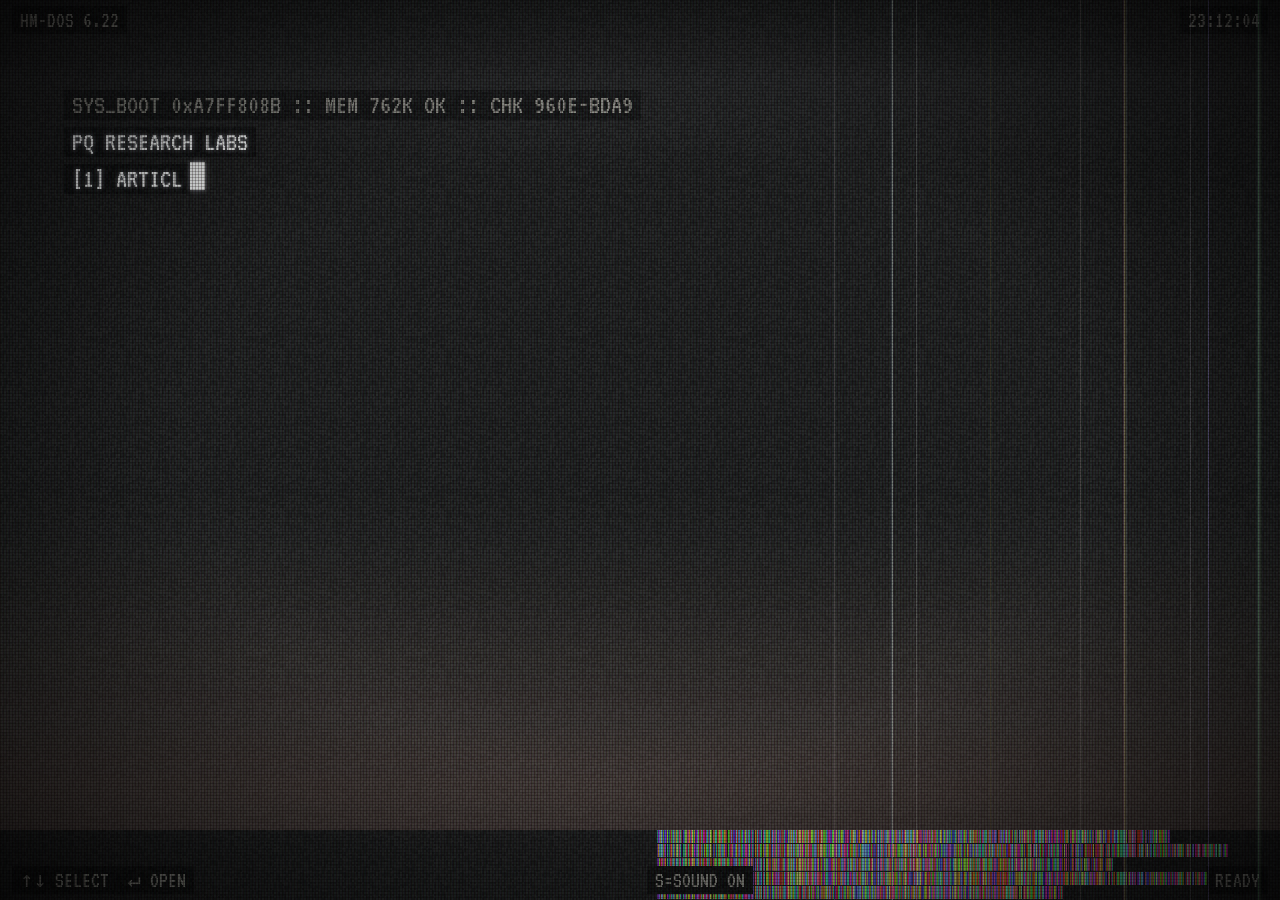
==== index.html @ 2b4aeca3 "PQ Research Labs concept site Retro terminal site presenting post-quantum cryptography articles with" ====
<!doctype html>
<html lang="en">
<head>
<meta charset="utf-8">
<meta name="viewport" content="width=device-width, initial-scale=1">
<title>PQ Research Labs</title>
<link rel="preconnect" href="https://fonts.googleapis.com">
<link rel="preconnect" href="https://fonts.gstatic.com" crossorigin>
<link href="https://fonts.googleapis.com/css2?family=VT323&display=swap" rel="stylesheet">
<link rel="stylesheet" href="screen.css">
<style>
  .name { display: inline; font: inherit; }
  a.nav { text-decoration: none; }
  a.nav:focus { outline: none; }
  a.nav.sel { background: var(--fg); color: var(--screen); text-shadow: none; }
  a.nav.sel .key { color: var(--screen); }
</style>
</head>
<body>
<canvas id="bg"></canvas>

<div class="screen">
  <header class="bar">
    <span>HM-DOS 6.22</span>
    <span id="clock">00:00:00</span>
  </header>
  <main class="term" id="term" aria-live="polite"></main>
  <footer class="bar">
    <span>↑↓ SELECT&nbsp;&nbsp;↵ OPEN</span>
    <span>READY</span>
  </footer>
</div>
<div class="roll"></div>
<div class="crt"></div>

<script>
  // keep the home screen quiet: rainbow only along the bottom edge, rare small glitches
  window.CRT = {
    density: 0.7,
    burst: [6000, 9000],
    jolt: false,
    edge: 70,
    deadLines: 9,
    weights: { dataBand: .05, streaks: .4, corruptText: .04, mutate: .2, tear: .1, deadLineFlash: .15 },
  };
</script>
<script src="sound.js"></script>
<script src="screen.js"></script>
<script>
/* ---------- terminal typing ---------- */
const lines = [
  { type: 'code', text: techString() },
  { type: 'name', text: 'PQ RESEARCH LABS' },
  { type: 'link', key: '[1] ', text: 'ARTICLES', href: 'work.html' },
  { type: 'link', key: '[2] ', text: 'ABOUT', href: 'about.html' },
  { type: 'link', key: '[3] ', text: 'GET IN TOUCH', href: 'mailto:hm@projecteleven.com' },
];

const term = document.getElementById('term');
const cursor = document.createElement('span'); cursor.className = 'cursor';

function newLine() {
  const row = document.createElement('div'); row.className = 'line';
  term.appendChild(row); return row;
}

(async () => {
  await wait(150);
  for (const l of lines) {
    const row = newLine();
    let el, target;
    if (l.type === 'code') { el = target = document.createElement('span'); el.className = 'hl'; }
    else if (l.type === 'name') { el = target = document.createElement('h1'); el.className = 'hl name'; }
    else {
      el = document.createElement('a'); el.className = 'nav hl'; el.href = l.href;
      const key = document.createElement('span'); key.className = 'key'; key.textContent = l.key;
      target = document.createElement('span');
      el.append(key, target);
    }
    row.append(el, cursor);
    await typeInto(target, l.text, l.type === 'code' ? 4 : 16);
    await wait(l.type === 'code' ? 150 : 50);
  }
  const row = newLine();
  const p = document.createElement('span'); p.className = 'prompt hl'; p.textContent = 'C:\\LABS>';
  row.append(p, cursor);
  select(0);
})();

/* ---------- menu selection: arrows, Tab, hover, Enter, number keys ---------- */
const navLinks = () => [...term.querySelectorAll('a.nav')];
let sel = -1;

function select(i, focus = true) {
  const links = navLinks();
  if (!links[i]) return;
  links.forEach((a, j) => a.classList.toggle('sel', j === i));
  sel = i;
  if (focus) links[i].focus({ preventScroll: true });
}

term.addEventListener('focusin', e => {
  const i = navLinks().indexOf(e.target);
  if (i >= 0) select(i, false);
});
term.addEventListener('mouseover', e => {
  const a = e.target.closest('a.nav');
  if (a) select(navLinks().indexOf(a));
});

addEventListener('keydown', e => {
  const links = navLinks();
  if (!links.length) return;
  if (e.key === 'ArrowDown' || e.key === 'ArrowUp') {
    e.preventDefault();
    const d = e.key === 'ArrowDown' ? 1 : -1;
    select(sel < 0 ? 0 : (sel + d + links.length) % links.length);
  } else if (e.key === 'Enter' && document.activeElement !== links[sel] && links[sel]) {
    links[sel].click();
  } else if (/^[1-9]$/.test(e.key)) {
    links[+e.key - 1]?.click();
  }
});
</script>
</body>
</html>
---- screen.css ----
/* Shared CRT terminal screen used by every page */
:root {
  --screen: #19191a;
  --fg: #ffffff;
  --dim: #8d8b84;
  --code-bg: #0c0c0d;
  --code-fg: #8d8b84;
  --glow: 0 0 4px rgba(214, 214, 226, .55), 0 0 12px rgba(214, 214, 226, .18);
}
* { box-sizing: border-box; margin: 0; padding: 0; }
/* selected text turns white on pink, so it reads clearly */
::selection { color: #fff; background: #e0378f; text-shadow: none; }
html, body { height: 100%; background: var(--screen); overflow: hidden; }
/* old-school pixel arrow pointer (12x19 bitmap at 2x): black with a white outline, everywhere including links */
html, a, button {
  cursor: url("data:image/svg+xml,%3Csvg xmlns='http://www.w3.org/2000/svg' width='24' height='38' viewBox='0 0 12 19' shape-rendering='crispEdges'%3E%3Crect x='0' y='0' width='1' height='1' fill='%23fff'/%3E%3Crect x='0' y='1' width='2' height='1' fill='%23fff'/%3E%3Crect x='0' y='2' width='1' height='1' fill='%23fff'/%3E%3Crect x='1' y='2' width='1' height='1' fill='%23000'/%3E%3Crect x='2' y='2' width='1' height='1' fill='%23fff'/%3E%3Crect x='0' y='3' width='1' height='1' fill='%23fff'/%3E%3Crect x='1' y='3' width='2' height='1' fill='%23000'/%3E%3Crect x='3' y='3' width='1' height='1' fill='%23fff'/%3E%3Crect x='0' y='4' width='1' height='1' fill='%23fff'/%3E%3Crect x='1' y='4' width='3' height='1' fill='%23000'/%3E%3Crect x='4' y='4' width='1' height='1' fill='%23fff'/%3E%3Crect x='0' y='5' width='1' height='1' fill='%23fff'/%3E%3Crect x='1' y='5' width='4' height='1' fill='%23000'/%3E%3Crect x='5' y='5' width='1' height='1' fill='%23fff'/%3E%3Crect x='0' y='6' width='1' height='1' fill='%23fff'/%3E%3Crect x='1' y='6' width='5' height='1' fill='%23000'/%3E%3Crect x='6' y='6' width='1' height='1' fill='%23fff'/%3E%3Crect x='0' y='7' width='1' height='1' fill='%23fff'/%3E%3Crect x='1' y='7' width='6' height='1' fill='%23000'/%3E%3Crect x='7' y='7' width='1' height='1' fill='%23fff'/%3E%3Crect x='0' y='8' width='1' height='1' fill='%23fff'/%3E%3Crect x='1' y='8' width='7' height='1' fill='%23000'/%3E%3Crect x='8' y='8' width='1' height='1' fill='%23fff'/%3E%3Crect x='0' y='9' width='1' height='1' fill='%23fff'/%3E%3Crect x='1' y='9' width='8' height='1' fill='%23000'/%3E%3Crect x='9' y='9' width='1' height='1' fill='%23fff'/%3E%3Crect x='0' y='10' width='1' height='1' fill='%23fff'/%3E%3Crect x='1' y='10' width='9' height='1' fill='%23000'/%3E%3Crect x='10' y='10' width='1' height='1' fill='%23fff'/%3E%3Crect x='0' y='11' width='1' height='1' fill='%23fff'/%3E%3Crect x='1' y='11' width='6' height='1' fill='%23000'/%3E%3Crect x='7' y='11' width='5' height='1' fill='%23fff'/%3E%3Crect x='0' y='12' width='1' height='1' fill='%23fff'/%3E%3Crect x='1' y='12' width='3' height='1' fill='%23000'/%3E%3Crect x='4' y='12' width='1' height='1' fill='%23fff'/%3E%3Crect x='5' y='12' width='2' height='1' fill='%23000'/%3E%3Crect x='7' y='12' width='1' height='1' fill='%23fff'/%3E%3Crect x='0' y='13' width='1' height='1' fill='%23fff'/%3E%3Crect x='1' y='13' width='2' height='1' fill='%23000'/%3E%3Crect x='3' y='13' width='2' height='1' fill='%23fff'/%3E%3Crect x='5' y='13' width='2' height='1' fill='%23000'/%3E%3Crect x='7' y='13' width='1' height='1' fill='%23fff'/%3E%3Crect x='0' y='14' width='1' height='1' fill='%23fff'/%3E%3Crect x='1' y='14' width='1' height='1' fill='%23000'/%3E%3Crect x='2' y='14' width='1' height='1' fill='%23fff'/%3E%3Crect x='4' y='14' width='1' height='1' fill='%23fff'/%3E%3Crect x='5' y='14' width='2' height='1' fill='%23000'/%3E%3Crect x='7' y='14' width='1' height='1' fill='%23fff'/%3E%3Crect x='0' y='15' width='2' height='1' fill='%23fff'/%3E%3Crect x='4' y='15' width='1' height='1' fill='%23fff'/%3E%3Crect x='5' y='15' width='2' height='1' fill='%23000'/%3E%3Crect x='7' y='15' width='1' height='1' fill='%23fff'/%3E%3Crect x='0' y='16' width='1' height='1' fill='%23fff'/%3E%3Crect x='5' y='16' width='1' height='1' fill='%23fff'/%3E%3Crect x='6' y='16' width='2' height='1' fill='%23000'/%3E%3Crect x='8' y='16' width='1' height='1' fill='%23fff'/%3E%3Crect x='5' y='17' width='1' height='1' fill='%23fff'/%3E%3Crect x='6' y='17' width='2' height='1' fill='%23000'/%3E%3Crect x='8' y='17' width='1' height='1' fill='%23fff'/%3E%3Crect x='6' y='18' width='2' height='1' fill='%23fff'/%3E%3C/svg%3E") 1 1, default;
}
body {
  font-family: "VT323", "Menlo", "Consolas", monospace;
  color: var(--fg);
  -webkit-font-smoothing: none;
  font-variant-ligatures: none;   /* VT323's fi/fl ligatures read as "felds" */
}
canvas#bg { position: fixed; inset: 0; width: 100%; height: 100%; display: block; image-rendering: pixelated; }

/* ---------- screen chrome ---------- */
.screen { position: fixed; inset: 0; display: flex; flex-direction: column; z-index: 2; }
.bar {
  display: flex; justify-content: space-between; gap: 16px;
  color: var(--code-fg);
  font-size: clamp(16px, 1.9vw, 22px); line-height: 1;
  padding: 6px 12px; white-space: nowrap; overflow: hidden;
}
.bar span { flex-shrink: 0; background: var(--code-bg); padding: 3px 8px; }
.bar .opt { display: inline; }
@media (max-width: 640px) { .bar .opt { display: none; } }

.term {
  flex: 1; overflow: hidden;
  padding: clamp(16px, 4vw, 48px) clamp(16px, 5vw, 64px);
  font-size: clamp(20px, 2.4vw, 28px);
  line-height: 1.25;
}
/* all text is grey; only the name and links are white and glow */
.term .name, .term a, .term a .hl { color: var(--fg); text-shadow: var(--glow); }
/* scrolling pages stop short of the rainbow strip along the bottom edge */
.term.scroll {
  overflow-y: auto; outline: none; margin-bottom: 48px;
  scrollbar-width: thin; scrollbar-color: var(--code-fg) transparent;
}
.line { display: block; min-height: 1.25em; white-space: pre-wrap; word-break: break-all; }
.line + .line { margin-top: 2px; }
.hl {
  background: var(--code-bg); color: var(--code-fg);
  padding: 1px 8px;
  box-decoration-break: clone; -webkit-box-decoration-break: clone;
}
[data-type]:empty { display: none; }
.prompt { color: var(--dim); }
.cursor {
  display: inline-block; width: .55em; height: 1em; vertical-align: -0.12em;
  background: var(--fg); box-shadow: var(--glow);
  animation: blink 1.06s steps(1) infinite;
}
@keyframes blink { 50% { opacity: 0; } }

/* ---------- CRT overlay ---------- */
.crt {
  position: fixed; inset: 0; pointer-events: none; z-index: 5;
  /* low-res pixel grid: thin dark columns that, with the scanlines below, cut the screen into
     3x3 cells, plus a faint red/green/blue shadow-mask stripe */
  background:
    repeating-linear-gradient(90deg, rgba(0, 0, 0, .26) 0 1px, transparent 1px 3px),
    repeating-linear-gradient(90deg, rgba(255, 60, 60, .035) 0 1px, rgba(60, 255, 90, .035) 1px 2px, rgba(70, 110, 255, .035) 2px 3px);
}
/* faint grain over the whole screen, shifting all the time */
body::before {
  content: ""; position: fixed; inset: 0; z-index: 5; pointer-events: none;
  background: var(--screen-noise) 0 0 / 160px; image-rendering: pixelated;
  opacity: .06; mix-blend-mode: screen;
  animation: tv-noise .6s steps(1) infinite;
}
.crt::before {
  content: ""; position: absolute; inset: 0;
  background: repeating-linear-gradient(to bottom, rgba(0, 0, 0, .22) 0 1px, transparent 1px 3px);
}
.crt::after {
  content: ""; position: absolute; inset: 0;
  background: radial-gradient(ellipse at center, transparent 50%, rgba(0, 0, 0, .75) 100%);
  animation: flicker .12s steps(2) infinite;
}
@keyframes flicker { 50% { opacity: .97; } }
/* faded bottom of an aged screen (色褪せ): whatever sits behind it is washed out and slightly red-tinted,
   blending away upward. It starts just above the rainbow strip (--edge, set by screen.js) and
   sits under the right-side lines, so the rainbow and the lines keep their full colour. */
body::after {
  content: ""; position: fixed; left: 0; right: 0; bottom: var(--edge, 0px); height: 38vh;
  z-index: 3; pointer-events: none;
  background: linear-gradient(to top, rgba(215, 90, 80, .08), transparent);
  -webkit-backdrop-filter: saturate(.35) sepia(.4) hue-rotate(-18deg) contrast(.8) brightness(1.1);
  backdrop-filter: saturate(.35) sepia(.4) hue-rotate(-18deg) contrast(.8) brightness(1.1);
  -webkit-mask-image: linear-gradient(to top, #000 15%, transparent);
  mask-image: linear-gradient(to top, #000 15%, transparent);
}
.roll {
  position: fixed; left: 0; right: 0; height: 18vh; z-index: 4; pointer-events: none;
  background: linear-gradient(to bottom, transparent, rgba(214, 214, 226, .05), transparent);
  animation: roll 7s linear infinite;
}
@keyframes roll { from { top: -20vh; } to { top: 110vh; } }

/* ---------- text glitches ---------- */
body.jolt .term { transform: translateX(var(--jx)); }
body.jolt .name { text-shadow: 2px 0 #ff2fd0, -2px 0 #00f0ff; }
body.jolt .bar { transform: translateX(calc(var(--jx) * -1)); }
.line.corrupt { transform: translateX(var(--gx)); }
#term .line.corrupt .hl, #term .line.corrupt .hl * { color: transparent; text-shadow: none; }
#term .line.corrupt .hl { background: var(--stripes); }

/* ---------- old-TV picture for the article artwork (art.js puts .tv on each canvas's box) ---------- */
.tv { position: relative; overflow: hidden; }
/* glass: a white band rolling down, scanlines, a faint phosphor stripe and dark corners */
.tv::after {
  content: ""; position: absolute; inset: 0; pointer-events: none; z-index: 2;
  background:
    linear-gradient(to bottom, transparent, rgba(255, 255, 255, .05) 45%, rgba(255, 255, 255, .08) 50%, rgba(255, 255, 255, .05) 55%, transparent) 0 -60% / 100% 28% no-repeat,
    repeating-linear-gradient(to bottom, rgba(0, 0, 0, .34) 0 1px, transparent 1px 3px),
    repeating-linear-gradient(90deg, rgba(255, 40, 40, .07) 0 1px, rgba(40, 255, 90, .07) 1px 2px, rgba(60, 90, 255, .07) 2px 3px),
    radial-gradient(ellipse at center, transparent 55%, rgba(0, 0, 0, .6) 100%);
  animation: tv-wave 9s linear infinite;
}
@keyframes tv-wave {
  from { background-position: 0 -60%, 0 0, 0 0, 0 0; }
  to   { background-position: 0 160%, 0 0, 0 0, 0 0; }
}
/* constant snowy screen noise, jumping every frame-ish */
.tv::before {
  content: ""; position: absolute; inset: 0; z-index: 1; pointer-events: none;
  background: var(--tv-static) 0 0 / 192px; image-rendering: pixelated;
  opacity: .14; mix-blend-mode: screen;
  animation: tv-noise .5s steps(1) infinite;
}
@keyframes tv-noise {
  0%   { background-position: 0 0; }
  20%  { background-position: -37px 61px; }
  40%  { background-position: 83px -19px; }
  60%  { background-position: -71px -88px; }
  80%  { background-position: 29px 47px; }
}
/* flicker states, set for a split second by art.js */
.tv[data-flicker="flash"] canvas { filter: brightness(1.8) contrast(1.4) saturate(.5); }
.tv[data-flicker="dim"] canvas { filter: brightness(.35); }
.tv[data-flicker="roll"] canvas { transform: translateY(var(--shift)); }
.tv[data-flicker="slip"] canvas { transform: translateX(var(--shift)); }
.tv[data-flicker="static"]::before { opacity: .55; }

@media (prefers-reduced-motion: reduce) {
  .cursor, .crt::after, .roll, .tv::before, .tv::after, body::before { animation: none; }
  .roll { display: none; }
}
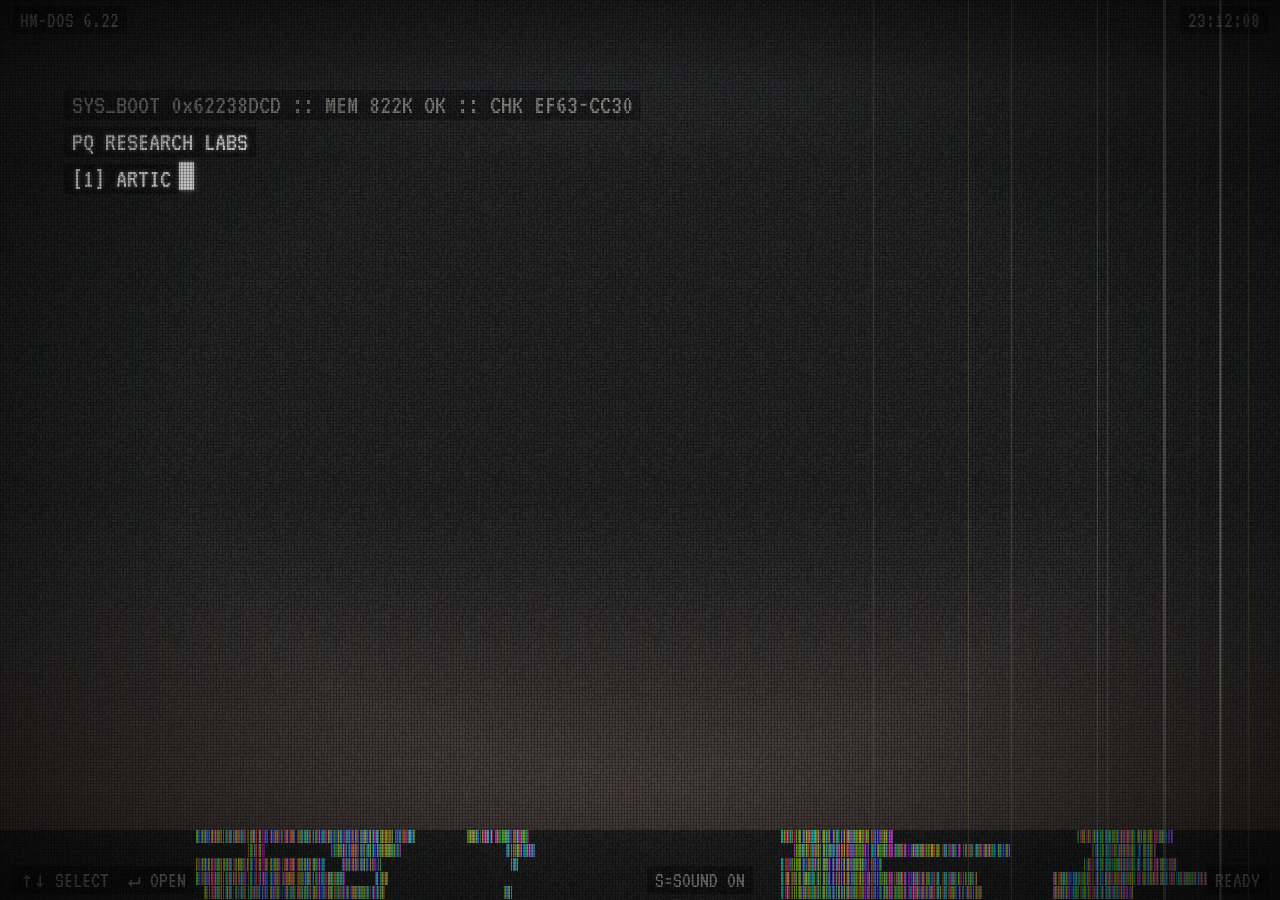
==== commit 61c2434d: "Ask search engines not to index the site Co-Authored-By: Claude Opus 5.5 <noreply@anthropic.com>" ====
--- a/index.html
+++ b/index.html
@@ -3,6 +3,7 @@
 <head>
 <meta charset="utf-8">
 <meta name="viewport" content="width=device-width, initial-scale=1">
+<meta name="robots" content="noindex, nofollow">
 <title>PQ Research Labs</title>
 <link rel="preconnect" href="https://fonts.googleapis.com">
 <link rel="preconnect" href="https://fonts.gstatic.com" crossorigin>
